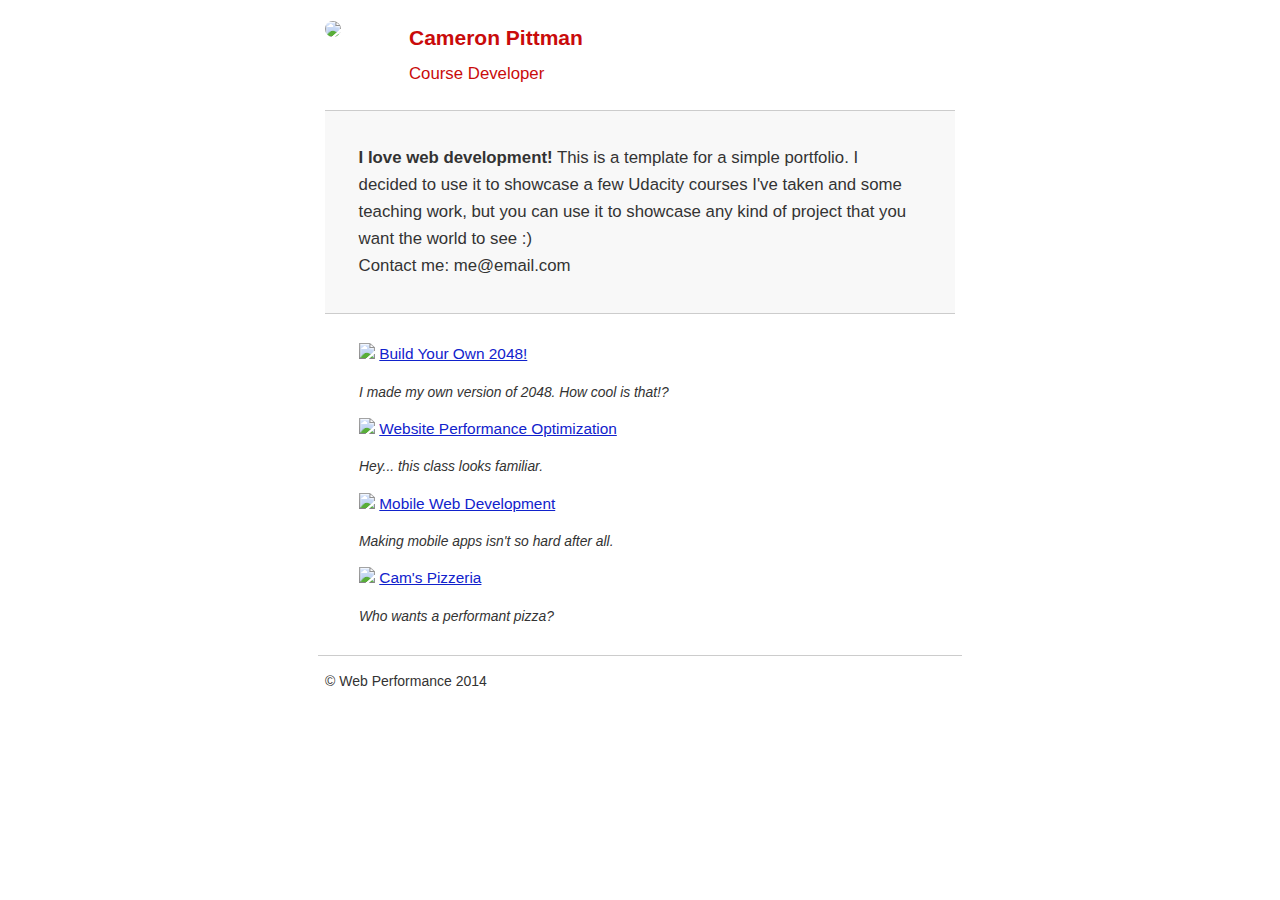
==== index.html @ 4242603a "Width in slider improved" ====
<!DOCTYPE html>
<html lang="en">
  <head>
    <meta charset="utf-8">
    <meta name="viewport" content="width=device-width, initial-scale=1">
    <meta name="description" content=" FILL ME IN ">
    <meta name="author" content=" FILL ME IN ">
    <title>Cameron Pittman: Portfolio</title>
    <style type="text/css">
        html{font-size:100%;overflow-y:scroll;-webkit-tap-highlight-color:rgba(0,0,0,0);-ms-text-size-adjust:100%;-webkit-text-size-adjust:none;}
        body{margin:0;font-size:14px;line-height:1.61;font-weight:400;}
        body, button, input, select, textarea{font-family:'Open Sans', sans-serif;color:#333;}
        a{color:#12C;}
        a:visited{color:#61C;}
        a:focus{outline:thin dotted;}
        a:hover, a:active{color:#c00;outline:0;}
        b, strong{font-weight:bold;}
        pre, code{font-family:monospace, monospace;font-size:1em;}
        ul, ol{margin:1em 0;padding:0 0 0 20px;}
        img{border:0;max-width:100%;}
        body{background:#fff;}
        header, footer, .container{max-width:45em;margin:0 auto;}
        header{padding:0 0.5em;color:#C90B0B;}
        header img{border-radius:40px;float:left;}
        header p{font-size:1.5em;font-weight:bold;padding-left:4em;}
        header p span{font-size:0.8em;font-weight:normal;}
        .hero{padding:2em;background-color:#f8f8f8;font-size:1.2em;border-bottom:1px solid #ccc;border-top:1px solid #ccc;}
        .content{padding:1em 1em;}
        .content li{list-style-type:none;font-size:1.1em;}
        li p{font-size:0.9em;font-style:italic;}
        footer{padding:0 0.5em;border-top:1px solid #ccc;}
        footer span{float:right;font-style:italic;}
        @media only screen and (max-width:480px){body{font-size:12px;}
            header p{padding-left:4.5em;}
        }
    </style>
    <link href="css/print.css" rel="stylesheet" media="print">
  </head>
  <body>
    <header>
      <a href="/"><img src="img/profilepic.jpg"></a>
      <p>Cameron Pittman<br><span>Course Developer</span></p>
    </header>
    <div class="container">
      <div class="hero">
        <strong>I love web development!</strong> This is a template for a simple portfolio. I decided to use it to showcase a few Udacity courses I've taken and some teaching work, but you can use it to showcase any kind of project that you want the world to see :) <br> Contact me: me@email.com
      </div>
      <div class="content">
        <ul>
          <li>
            <img src="https://lh4.ggpht.com/kJEnfqhPvtm4m3EneSZ4fWYGS8lW4YNhEjk6zPkyrQaBUHc-2Y_ElDic99NHI0h-UBLXVbRCjFybFvrWxdk=s100">
            <a href="project-2048.html">Build Your Own 2048!</a>
            <p>I made my own version of 2048. How cool is that!?</p>
          </li>

          <li>
            <img src="https://lh6.ggpht.com/f_0W8h__3G99CWTjnMjD8BUKm7yp2-wJyApLtTwFoFtlal2ULf_JgHIsOQq2NiYfKOdMlXlMHDKNo5XVZLs=s100">
            <a href="project-webperf.html">Website Performance Optimization</a>
            <p>Hey... this class looks familiar.</p>
          </li>

          <li>
            <img src="https://lh5.ggpht.com/IKdCmTWn8a2nMhlwMYzryvzRN5CUZAOBr4tDrEAbszV7TIFe9pRAInA4kkYcgTXwrifJsBEsq1agTueuu-g=s100">
            <a href="project-mobile.html">Mobile Web Development</a>
            <p>Making mobile apps isn't so hard after all.</p>
          </li>

          <li>
            <img style="width: 100px;" src="views/images/pizzeria.jpg">
            <a href="views/pizza.html">Cam's Pizzeria</a>
            <p>Who wants a performant pizza?</p>
          </li>
        </ul>
    </div>
    </div>
    <footer>
      <p>&copy; Web Performance 2014 <span id="crp-stats"></span></p>
    </footer>
    <script async>
        (function(w,g){w['GoogleAnalyticsObject']=g;
            w[g]=w[g]||function(){(w[g].q=w[g].q||[]).push(arguments)};w[g].l=1*new Date();})(window,'ga');
        // TODO: replace with your Google Analytics profile ID.
        ga('create', 'UA-XXXX-Y');
        ga('send', 'pageview');
    </script>
    <script async src="http://www.google-analytics.com/analytics.js"></script>
    <script async src="js/perfmatters.js"></script>
  </body>
</html>
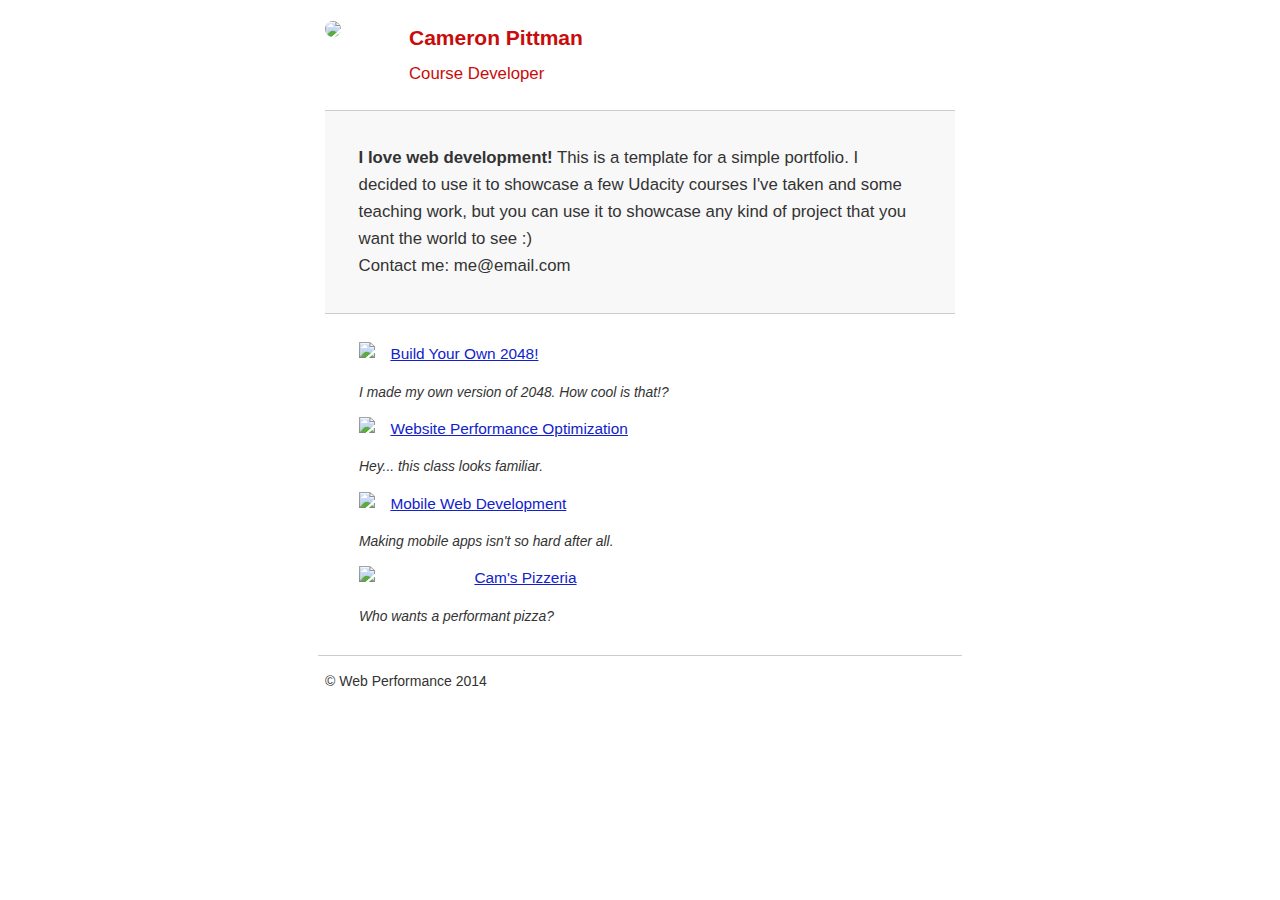
==== commit bd197818: "optimized images" ====
--- a/index.html
+++ b/index.html
@@ -27,6 +27,7 @@
         .hero{padding:2em;background-color:#f8f8f8;font-size:1.2em;border-bottom:1px solid #ccc;border-top:1px solid #ccc;}
         .content{padding:1em 1em;}
         .content li{list-style-type:none;font-size:1.1em;}
+        li img{float:left;padding-right:1em;}
         li p{font-size:0.9em;font-style:italic;}
         footer{padding:0 0.5em;border-top:1px solid #ccc;}
         footer span{float:right;font-style:italic;}
